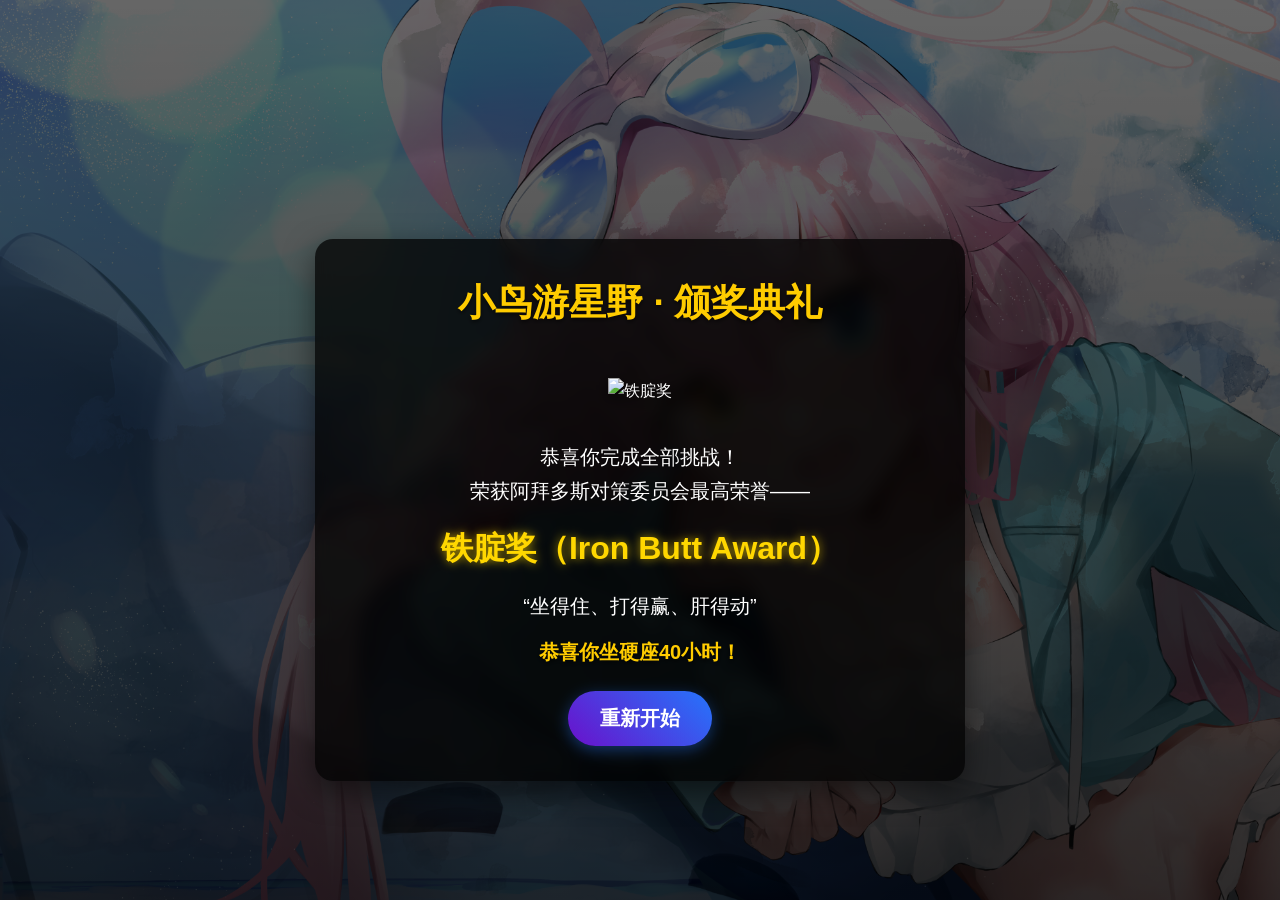
==== award-ceremony.html @ 12b23eec "Add award ceremony HTML structure" ====
<!DOCTYPE html>
<html lang="zh-CN">
<head>
  <meta charset="UTF-8" />
  <meta name="viewport" content="width=device-width, initial-scale=1.0"/>
  <title>铁腚奖颁奖典礼</title>
  <link rel="stylesheet" href="style.css" />
</head>
<body style="background-image: url('images/hoshino-stage-bg.webp');">
  <section id="final-award-section" class="level-section">
    <div class="level-content award-content">
      <h2>小鸟游星野 · 颁奖典礼</h2>
      <div class="award-icon">
        <img src="images/award-iron-butt.webp" alt="铁腚奖" loading="eager" />
      </div>
      <p>恭喜你完成全部挑战！<br>荣获阿拜多斯对策委员会最高荣誉——</p>
      <h3>铁腚奖（Iron Butt Award）</h3>
      <p>“坐得住、打得赢、肝得动”</p>
      <p class="hard-seat-msg">恭喜你坐硬座40小时！</p>
      <button id="restart-btn" class="btn restart-btn">重新开始</button>
    </div>
  </section>
  <script src="script.js"></script>
</body>
</html>
---- style.css ----
/* =============== 全局重置与基础 =============== */
* {
  margin: 0;
  padding: 0;
  box-sizing: border-box;
}

html {
  scroll-behavior: smooth; /* 平滑滚动到下一关 */
}

body {
  font-family: "Microsoft YaHei", "PingFang SC", "Helvetica Neue", sans-serif;
  color: white;
  background-color: #0a0a12;
  line-height: 1.6;
  overflow-x: hidden;
}

/* =============== 通用区块样式 =============== */
.level-section {
  min-height: 100vh;
  display: flex;
  align-items: center;
  justify-content: center;
  padding: 20px;
  background-size: cover;
  background-position: center;
  background-repeat: no-repeat;
  position: relative;
}

.level-content {
  text-align: center;
  max-width: 650px;
  width: 100%;
  background: rgba(0, 0, 0, 0.75);
  padding: 35px 25px;
  border-radius: 18px;
  backdrop-filter: blur(8px);
  box-shadow: 0 10px 30px rgba(0, 0, 0, 0.5);
}

.level-content h2 {
  font-size: 2.3rem;
  margin-bottom: 20px;
  color: #ffcc00;
  text-shadow: 0 2px 4px rgba(0, 0, 0, 0.6);
}

.level-content p {
  font-size: 1.25rem;
  margin: 12px 0;
  line-height: 1.7;
}

/* =============== 首页样式 =============== */
.home-section {
  background: linear-gradient(135deg, #1a1a2e, #16213e);
  display: flex;
  flex-direction: column;
  justify-content: center;
  align-items: center;
  text-align: center;
  padding-top: 60px;
  padding-bottom: 60px;
}

.home-section .level-content {
  background: rgba(10, 15, 30, 0.9);
  padding: 50px 30px;
  border: 2px solid #ffcc00;
  animation: fadeIn 1s ease-out;
}

@keyframes fadeIn {
  from { opacity: 0; transform: translateY(20px); }
  to { opacity: 1; transform: translateY(0); }
}

.home-section h2 {
  font-size: 2.8rem;
  color: #fff;
  margin-bottom: 25px;
  background: linear-gradient(to right, #ffcc00, #ff6b6b);
  -webkit-background-clip: text;
  -webkit-text-fill-color: transparent;
  text-shadow: none;
}

.home-section p {
  font-size: 1.4rem;
  color: #ddd;
  margin-bottom: 30px;
}

/* =============== 按钮通用样式 =============== */
.btn {
  display: inline-block;
  background: linear-gradient(45deg, #ff6b6b, #ffa500);
  color: white;
  border: none;
  padding: 14px 32px;
  font-size: 1.25rem;
  font-weight: bold;
  border-radius: 50px;
  cursor: pointer;
  transition: all 0.3s ease;
  box-shadow: 0 4px 15px rgba(255, 107, 107, 0.4);
  text-decoration: none;
  margin-top: 10px;
}

.btn:hover {
  transform: translateY(-4px);
  box-shadow: 0 6px 20px rgba(255, 107, 107, 0.6);
}

.btn:active {
  transform: translateY(0);
}

.start-btn,
.restart-btn {
  background: linear-gradient(45deg, #4facfe, #00f2fe);
  box-shadow: 0 4px 15px rgba(79, 172, 254, 0.4);
}

.start-btn:hover,
.restart-btn:hover {
  box-shadow: 0 6px 20px rgba(79, 172, 254, 0.6);
}

.restart-btn {
  background: linear-gradient(45deg, #6a11cb, #2575fc);
  box-shadow: 0 4px 15px rgba(37, 117, 252, 0.4);
}

.restart-btn:hover {
  box-shadow: 0 6px 20px rgba(37, 117, 252, 0.6);
}

/* =============== 游戏区域 =============== */
.challenge-game {
  margin-top: 25px;
}

.game-btn {
  background: linear-gradient(45deg, #ff416c, #ff4b2b);
  padding: 16px 40px;
  font-size: 1.4rem;
  border-radius: 12px;
  margin: 20px 0;
}

#naruto-counter,
#terraria-counter {
  font-size: 1.3rem;
  margin-top: 15px;
  color: #aaffaa;
}

.progress-bar {
  height: 16px;
  background: #333;
  border-radius: 8px;
  margin: 20px auto;
  max-width: 400px;
  overflow: hidden;
}

#terraria-progress {
  height: 100%;
  width: 0%;
  background: linear-gradient(to right, #00c9ff, #92fe9d);
  transition: width 0.3s ease;
}

.hidden {
  display: none !important;
}

/* =============== 颁奖页面（星野） =============== */
#final-award-section {
  background: linear-gradient(rgba(0, 0, 0, 0.6), rgba(0, 0, 0, 0.8)), url('hoshino-stage-bg.png') !important;
}

.award-content {
  margin-top: 120px; /* 关键：把内容整体下移，避开星野上半身 */
}

.award-icon img {
  width: 140px;
  margin: 25px 0;
  filter: drop-shadow(0 4px 8px rgba(0, 0, 0, 0.7));
}

#final-award-section h3 {
  font-size: 2rem;
  color: gold;
  margin: 15px 0;
  text-shadow: 0 0 10px rgba(255, 215, 0, 0.7);
}

.hard-seat-msg {
  font-size: 1.6rem;
  color: #ffcc00;
  margin-top: 25px;
  font-weight: bold;
  text-shadow: 0 2px 5px rgba(0, 0, 0, 0.8);
}

/* =============== 响应式：手机适配 =============== */
@media (max-width: 768px) {
  .level-content {
    padding: 25px 15px;
  }

  .home-section h2 {
    font-size: 2.2rem;
  }

  .home-section p {
    font-size: 1.2rem;
  }

  .btn {
    padding: 12px 28px;
    font-size: 1.15rem;
  }

  .game-btn {
    padding: 14px 30px;
    font-size: 1.25rem;
  }

  .award-content {
    margin-top: 100px; /* 手机上稍微少一点 */
  }

  #final-award-section h3 {
    font-size: 1.7rem;
  }

  .hard-seat-msg {
    font-size: 1.4rem;
  }
}

@media (max-width: 480px) {
  .home-section h2 {
    font-size: 1.9rem;
  }

  .btn {
    padding: 10px 24px;
    font-size: 1.1rem;
  }

  .level-content h2 {
    font-size: 1.9rem;
  }

  .award-content {
    margin-top: 90px;
  }
}
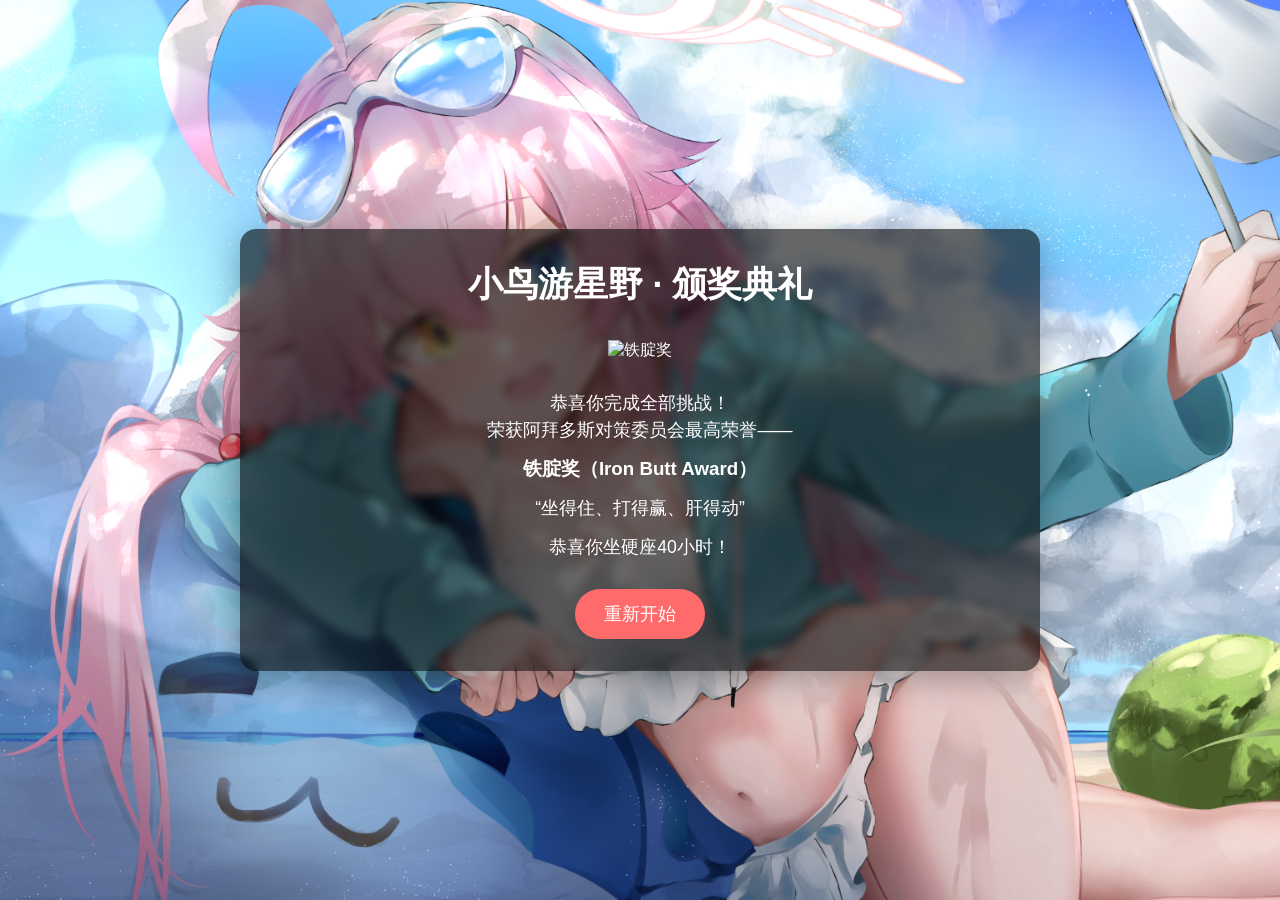
==== commit e88eb627: "Update award-ceremony.html" ====
--- a/award-ceremony.html
+++ b/award-ceremony.html
@@ -6,12 +6,12 @@
   <title>铁腚奖颁奖典礼</title>
   <link rel="stylesheet" href="style.css" />
 </head>
-<body style="background-image: url('images/hoshino-stage-bg.webp');">
+<body style="background-image: url('hoshino-stage-bg.png');">
   <section id="final-award-section" class="level-section">
     <div class="level-content award-content">
       <h2>小鸟游星野 · 颁奖典礼</h2>
       <div class="award-icon">
-        <img src="images/award-iron-butt.webp" alt="铁腚奖" loading="eager" />
+        <img src="award-iron-butt.png" alt="铁腚奖" />
       </div>
       <p>恭喜你完成全部挑战！<br>荣获阿拜多斯对策委员会最高荣誉——</p>
       <h3>铁腚奖（Iron Butt Award）</h3>
--- a/style.css
+++ b/style.css
@@ -1,267 +1,96 @@
-/* =============== 全局重置与基础 =============== */
+/* style.css */
 * {
   margin: 0;
   padding: 0;
   box-sizing: border-box;
 }
 
-html {
-  scroll-behavior: smooth; /* 平滑滚动到下一关 */
-}
-
 body {
-  font-family: "Microsoft YaHei", "PingFang SC", "Helvetica Neue", sans-serif;
+  font-family: "Microsoft YaHei", sans-serif;
+  min-height: 100vh;
+  display: flex;
+  justify-content: center;
+  align-items: center;
+  background-size: cover;
+  background-position: center;
+  background-repeat: no-repeat;
   color: white;
-  background-color: #0a0a12;
-  line-height: 1.6;
+  text-align: center;
   overflow-x: hidden;
 }
 
-/* =============== 通用区块样式 =============== */
 .level-section {
-  min-height: 100vh;
-  display: flex;
-  align-items: center;
-  justify-content: center;
-  padding: 20px;
-  background-size: cover;
-  background-position: center;
-  background-repeat: no-repeat;
-  position: relative;
+  width: 90%;
+  max-width: 800px;
+  padding: 2rem;
+  background: rgba(0, 0, 0, 0.6);
+  border-radius: 16px;
+  backdrop-filter: blur(4px);
+  box-shadow: 0 8px 32px rgba(0, 0, 0, 0.3);
 }
 
-.level-content {
-  text-align: center;
-  max-width: 650px;
-  width: 100%;
-  background: rgba(0, 0, 0, 0.75);
-  padding: 35px 25px;
-  border-radius: 18px;
-  backdrop-filter: blur(8px);
-  box-shadow: 0 10px 30px rgba(0, 0, 0, 0.5);
+h2 {
+  font-size: 2.2rem;
+  margin-bottom: 1rem;
 }
 
-.level-content h2 {
-  font-size: 2.3rem;
-  margin-bottom: 20px;
-  color: #ffcc00;
-  text-shadow: 0 2px 4px rgba(0, 0, 0, 0.6);
+p {
+  font-size: 1.1rem;
+  margin: 0.8rem 0;
+  line-height: 1.5;
 }
 
-.level-content p {
-  font-size: 1.25rem;
-  margin: 12px 0;
-  line-height: 1.7;
-}
-
-/* =============== 首页样式 =============== */
-.home-section {
-  background: linear-gradient(135deg, #1a1a2e, #16213e);
-  display: flex;
-  flex-direction: column;
-  justify-content: center;
-  align-items: center;
-  text-align: center;
-  padding-top: 60px;
-  padding-bottom: 60px;
-}
-
-.home-section .level-content {
-  background: rgba(10, 15, 30, 0.9);
-  padding: 50px 30px;
-  border: 2px solid #ffcc00;
-  animation: fadeIn 1s ease-out;
-}
-
-@keyframes fadeIn {
-  from { opacity: 0; transform: translateY(20px); }
-  to { opacity: 1; transform: translateY(0); }
-}
-
-.home-section h2 {
-  font-size: 2.8rem;
-  color: #fff;
-  margin-bottom: 25px;
-  background: linear-gradient(to right, #ffcc00, #ff6b6b);
-  -webkit-background-clip: text;
-  -webkit-text-fill-color: transparent;
-  text-shadow: none;
-}
-
-.home-section p {
-  font-size: 1.4rem;
-  color: #ddd;
-  margin-bottom: 30px;
-}
-
-/* =============== 按钮通用样式 =============== */
 .btn {
   display: inline-block;
-  background: linear-gradient(45deg, #ff6b6b, #ffa500);
+  padding: 0.8rem 1.8rem;
+  margin-top: 1rem;
+  background: #ff6b6b;
   color: white;
   border: none;
-  padding: 14px 32px;
-  font-size: 1.25rem;
-  font-weight: bold;
   border-radius: 50px;
+  font-size: 1.1rem;
   cursor: pointer;
-  transition: all 0.3s ease;
-  box-shadow: 0 4px 15px rgba(255, 107, 107, 0.4);
+  transition: all 0.3s;
   text-decoration: none;
-  margin-top: 10px;
 }
 
 .btn:hover {
-  transform: translateY(-4px);
-  box-shadow: 0 6px 20px rgba(255, 107, 107, 0.6);
+  background: #ff5252;
+  transform: scale(1.05);
 }
 
-.btn:active {
-  transform: translateY(0);
-}
-
-.start-btn,
-.restart-btn {
-  background: linear-gradient(45deg, #4facfe, #00f2fe);
-  box-shadow: 0 4px 15px rgba(79, 172, 254, 0.4);
-}
-
-.start-btn:hover,
-.restart-btn:hover {
-  box-shadow: 0 6px 20px rgba(79, 172, 254, 0.6);
-}
-
-.restart-btn {
-  background: linear-gradient(45deg, #6a11cb, #2575fc);
-  box-shadow: 0 4px 15px rgba(37, 117, 252, 0.4);
-}
-
-.restart-btn:hover {
-  box-shadow: 0 6px 20px rgba(37, 117, 252, 0.6);
-}
-
-/* =============== 游戏区域 =============== */
-.challenge-game {
-  margin-top: 25px;
-}
-
-.game-btn {
-  background: linear-gradient(45deg, #ff416c, #ff4b2b);
-  padding: 16px 40px;
-  font-size: 1.4rem;
-  border-radius: 12px;
-  margin: 20px 0;
-}
-
-#naruto-counter,
-#terraria-counter {
-  font-size: 1.3rem;
-  margin-top: 15px;
-  color: #aaffaa;
+.swipe-area {
+  width: 200px;
+  height: 100px;
+  margin: 1rem auto;
+  background: rgba(255, 255, 255, 0.1);
+  border: 2px dashed #fff;
+  border-radius: 8px;
 }
 
 .progress-bar {
-  height: 16px;
-  background: #333;
-  border-radius: 8px;
-  margin: 20px auto;
-  max-width: 400px;
+  width: 200px;
+  height: 20px;
+  background: #444;
+  border-radius: 10px;
+  margin: 1rem auto;
   overflow: hidden;
 }
 
 #terraria-progress {
   height: 100%;
   width: 0%;
-  background: linear-gradient(to right, #00c9ff, #92fe9d);
-  transition: width 0.3s ease;
+  background: #4caf50;
+  transition: width 0.1s;
 }
 
-.hidden {
-  display: none !important;
-}
-
-/* =============== 颁奖页面（星野） =============== */
-#final-award-section {
-  background: linear-gradient(rgba(0, 0, 0, 0.6), rgba(0, 0, 0, 0.8)), url('hoshino-stage-bg.png') !important;
-}
-
-.award-content {
-  margin-top: 120px; /* 关键：把内容整体下移，避开星野上半身 */
+.hint {
+  font-size: 0.9rem;
+  color: #ccc;
 }
 
 .award-icon img {
-  width: 140px;
-  margin: 25px 0;
-  filter: drop-shadow(0 4px 8px rgba(0, 0, 0, 0.7));
+  width: 120px;
+  height: auto;
+  margin: 1rem 0;
 }
-
-#final-award-section h3 {
-  font-size: 2rem;
-  color: gold;
-  margin: 15px 0;
-  text-shadow: 0 0 10px rgba(255, 215, 0, 0.7);
-}
-
-.hard-seat-msg {
-  font-size: 1.6rem;
-  color: #ffcc00;
-  margin-top: 25px;
-  font-weight: bold;
-  text-shadow: 0 2px 5px rgba(0, 0, 0, 0.8);
-}
-
-/* =============== 响应式：手机适配 =============== */
-@media (max-width: 768px) {
-  .level-content {
-    padding: 25px 15px;
-  }
-
-  .home-section h2 {
-    font-size: 2.2rem;
-  }
-
-  .home-section p {
-    font-size: 1.2rem;
-  }
-
-  .btn {
-    padding: 12px 28px;
-    font-size: 1.15rem;
-  }
-
-  .game-btn {
-    padding: 14px 30px;
-    font-size: 1.25rem;
-  }
-
-  .award-content {
-    margin-top: 100px; /* 手机上稍微少一点 */
-  }
-
-  #final-award-section h3 {
-    font-size: 1.7rem;
-  }
-
-  .hard-seat-msg {
-    font-size: 1.4rem;
-  }
-}
-
-@media (max-width: 480px) {
-  .home-section h2 {
-    font-size: 1.9rem;
-  }
-
-  .btn {
-    padding: 10px 24px;
-    font-size: 1.1rem;
-  }
-
-  .level-content h2 {
-    font-size: 1.9rem;
-  }
-
-  .award-content {
-    margin-top: 90px;
-  }
-}
